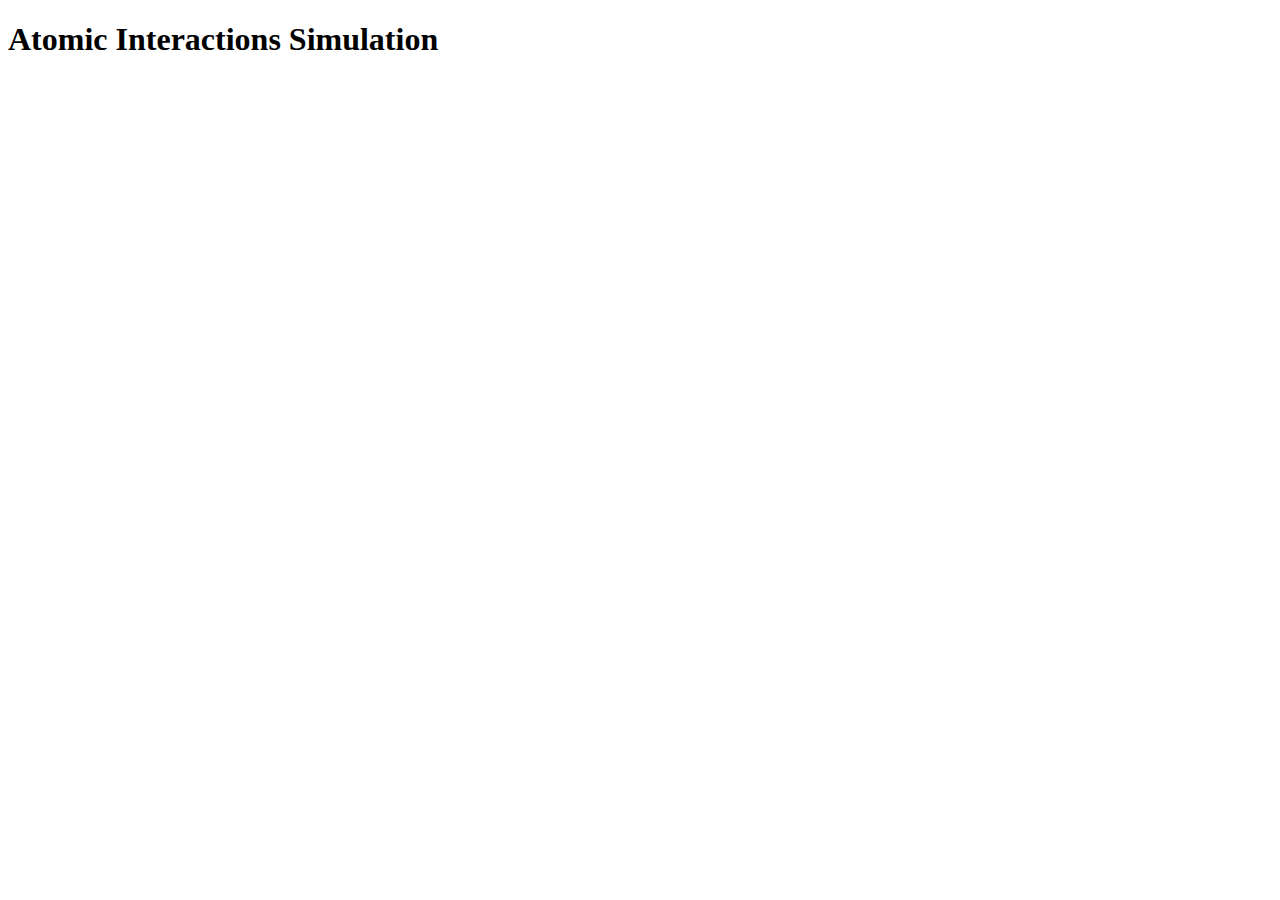
==== atomic-interactions/index.html @ 4cd8eebe "Add initial HTML structure for atomic interactions" ====
<!DOCTYPE html>
<html lang="en">
    <head>
        <meta charset="UTF-8">
        <meta name="viewport" content="width=device-width, initial-scale=1.0">
        <title>Atomic Interactions Simulation</title>
        <link rel="stylesheet" href="styles.css">
    </head>
    <body>
        <h1>Atomic Interactions Simulation</h1>
        <div id="simulation-container">
            <!-- The simulation will be rendered here -->
        </div>
        <script src="script.js"></script>
    </body>
</html>
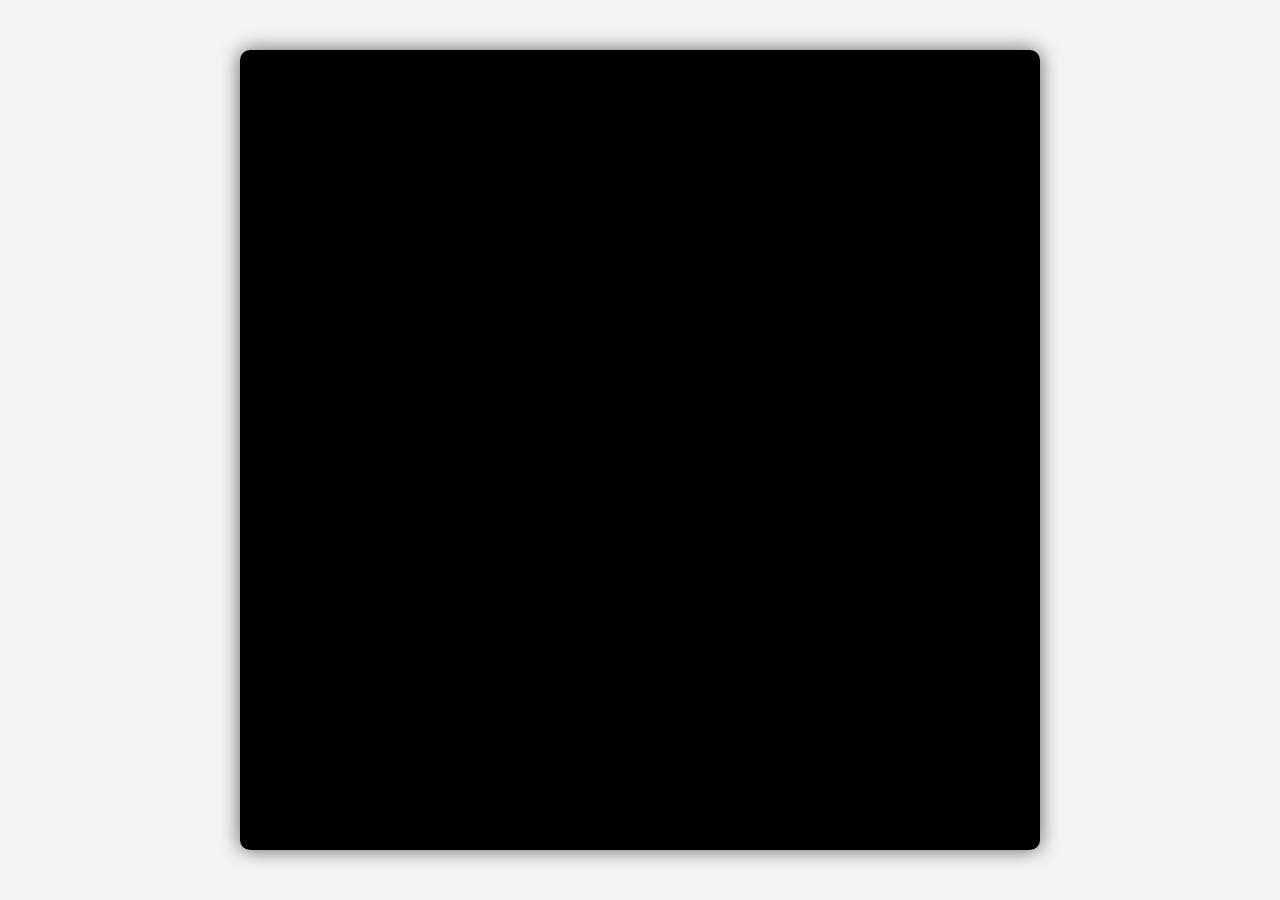
==== commit bec09ed9: "index.html" ====
--- a/atomic-interactions/index.html
+++ b/atomic-interactions/index.html
@@ -1,16 +1,30 @@
 <!DOCTYPE html>
 <html lang="en">
-    <head>
-        <meta charset="UTF-8">
-        <meta name="viewport" content="width=device-width, initial-scale=1.0">
-        <title>Atomic Interactions Simulation</title>
-        <link rel="stylesheet" href="styles.css">
-    </head>
-    <body>
-        <h1>Atomic Interactions Simulation</h1>
-        <div id="simulation-container">
-            <!-- The simulation will be rendered here -->
-        </div>
-        <script src="script.js"></script>
-    </body>
+<head>
+    <meta charset="UTF-8">
+    <meta name="viewport" content="width=device-width, initial-scale=1.0">
+    <title>Atomic Interaction Simulation</title>
+    <style>
+        body {
+            font-family: Arial, sans-serif;
+            margin: 0;
+            padding: 0;
+            background-color: #f4f4f4;
+            display: flex;
+            justify-content: center;
+            align-items: center;
+            height: 100vh;
+        }
+        canvas {
+            background-color: black;
+            border-radius: 10px;
+            box-shadow: 0 0 20px rgba(0, 0, 0, 0.6);
+        }
+    </style>
+</head>
+<body>
+    <canvas id="simulationCanvas" width="800" height="800"></canvas>
+
+    <script src="script.js"></script>
+</body>
 </html>
